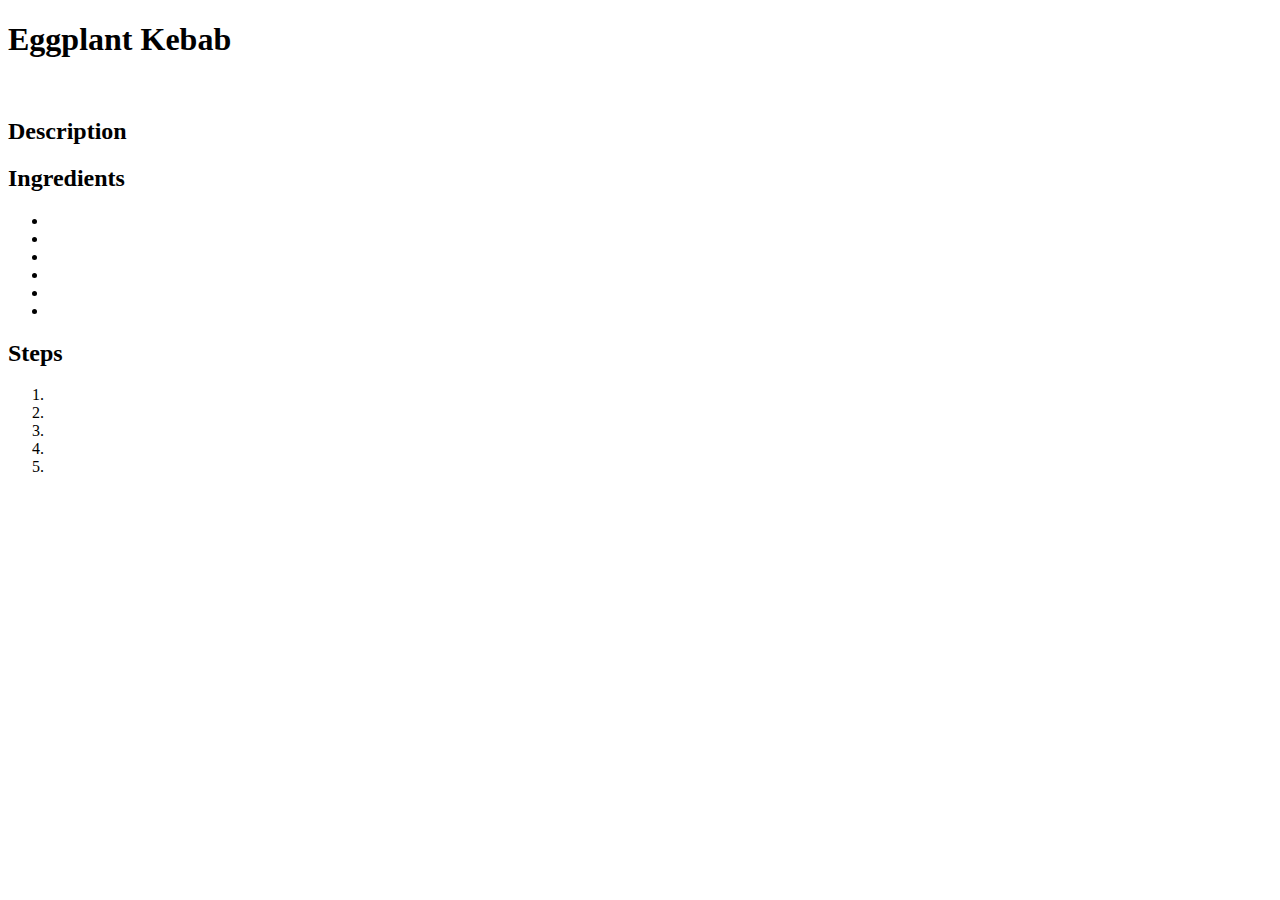
==== recipes/eggplantkebab.html @ 19e8975f "Add first pages with boilerplates" ====
<!DOCTYPE html>
<html lang="en">
<head>
    <meta charset="UTF-8">
    <meta http-equiv="X-UA-Compatible" content="IE=edge">
    <meta name="viewport" content="width=device-width, initial-scale=1.0">
    <title>Eggplant Kebab Recipe</title>
</head>
<body>
    <h1>Eggplant Kebab</h1>
    <img src="" alt="">
    <h2>Description</h2>
    <p></p>
    <p></p>
    <h2>Ingredients</h2>
    <ul>
        <li></li>
        <li></li>
        <li></li>
        <li></li>
        <li></li>
        <li></li>
    </ul>
    <h2>Steps</h2>
    <ol>
        <li></li>
        <li></li>
        <li></li>
        <li></li>
        <li></li>
    </ol>
</body>
</html>
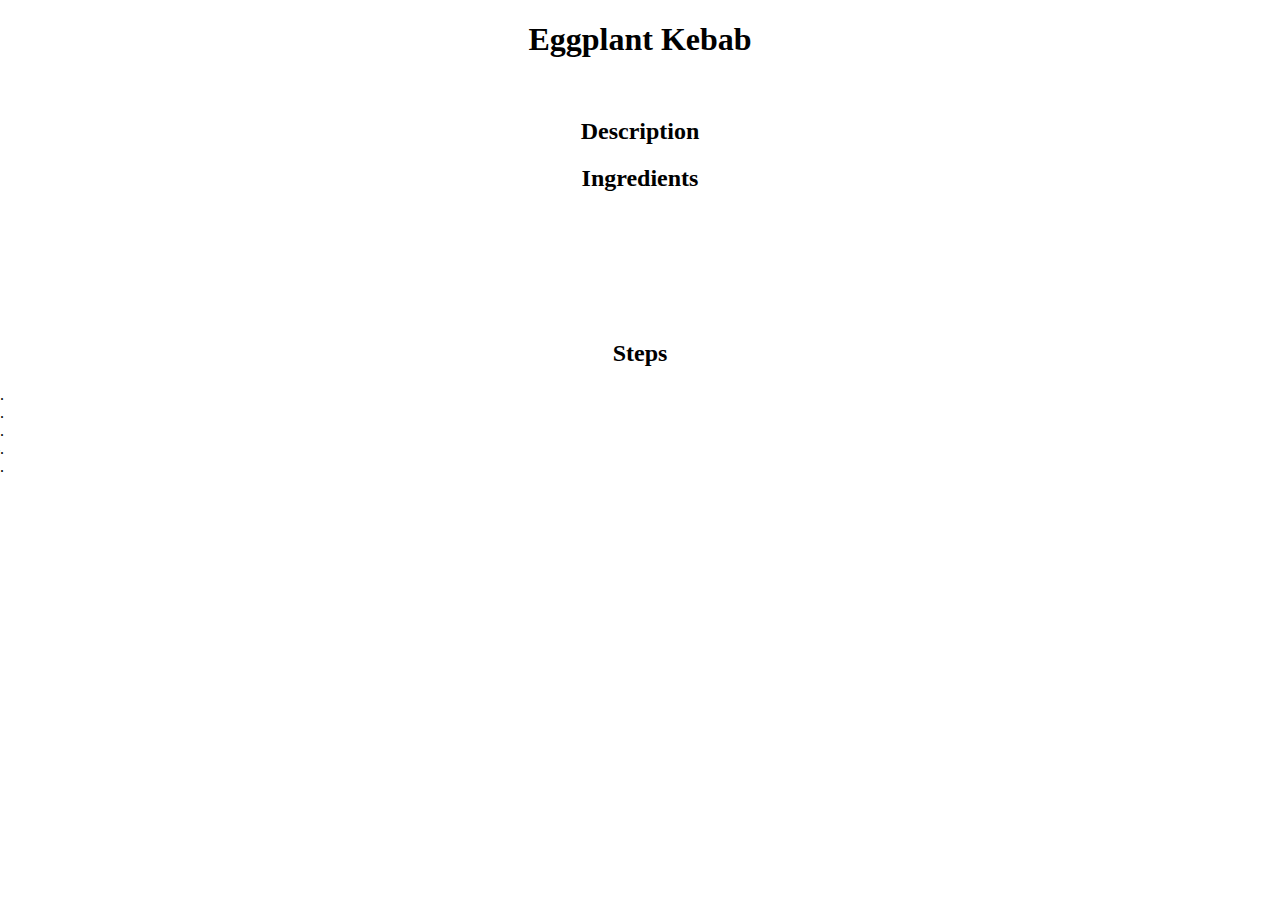
==== commit 8786cf53: "Add .css and apply to all .htmls" ====
--- a/recipes/eggplantkebab.html
+++ b/recipes/eggplantkebab.html
@@ -5,6 +5,7 @@
     <meta http-equiv="X-UA-Compatible" content="IE=edge">
     <meta name="viewport" content="width=device-width, initial-scale=1.0">
     <title>Eggplant Kebab Recipe</title>
+    <link rel="stylesheet" href="./leva.css"
 </head>
 <body>
     <h1>Eggplant Kebab</h1>
--- a/recipes/leva.css
+++ b/recipes/leva.css
@@ -0,0 +1,6 @@
+body {
+    text-align: center;
+}
+ul, ol {
+    display: contents;
+}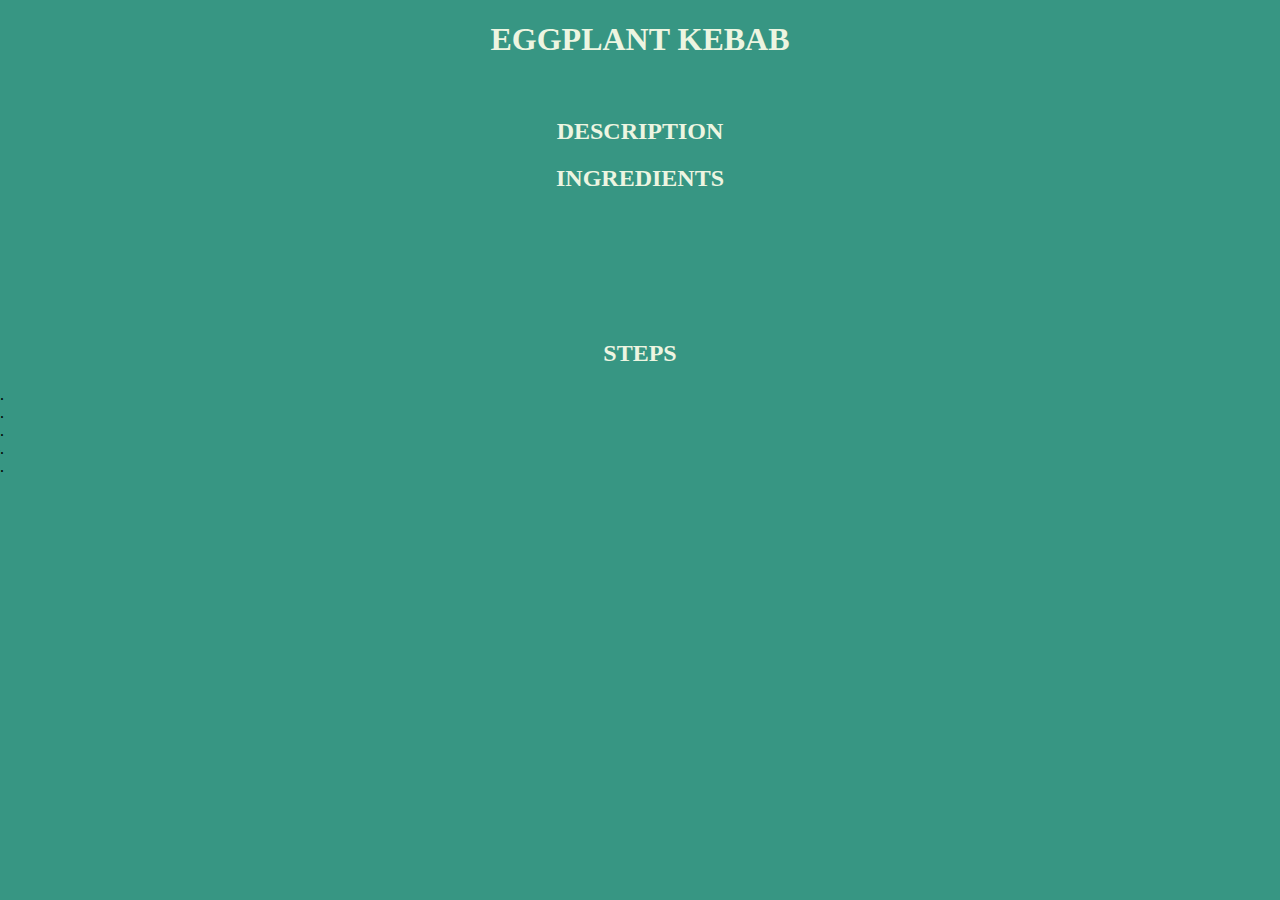
==== commit 845d4f3b: "Change colors and make heading letters uppercase" ====
--- a/recipes/eggplantkebab.html
+++ b/recipes/eggplantkebab.html
@@ -5,7 +5,7 @@
     <meta http-equiv="X-UA-Compatible" content="IE=edge">
     <meta name="viewport" content="width=device-width, initial-scale=1.0">
     <title>Eggplant Kebab Recipe</title>
-    <link rel="stylesheet" href="./leva.css"
+    <link rel="stylesheet" href="../recipes/leva.css">
 </head>
 <body>
     <h1>Eggplant Kebab</h1>
--- a/recipes/leva.css
+++ b/recipes/leva.css
@@ -1,6 +1,36 @@
 body {
     text-align: center;
+    font-family: Ubuntu ;
+    background-color: #379683;
 }
 ul, ol {
     display: contents;
-}+}
+a:link {
+    color: #edf5e1;
+    background-color: transparent;
+    text-decoration: none;
+  }
+  
+  a:visited {
+    color: #edf5e1;
+    background-color: transparent;
+    text-decoration: none;
+  }
+  
+  a:hover {
+    color: #50C878;
+    background-color: transparent;
+    text-decoration: underline;
+  }
+  
+  a:active {
+    color: yellow;
+    background-color: transparent;
+    text-decoration: underline;
+  }
+  h1,h2 {
+      color: #edf5e1;
+      text-transform: uppercase;
+  }
+  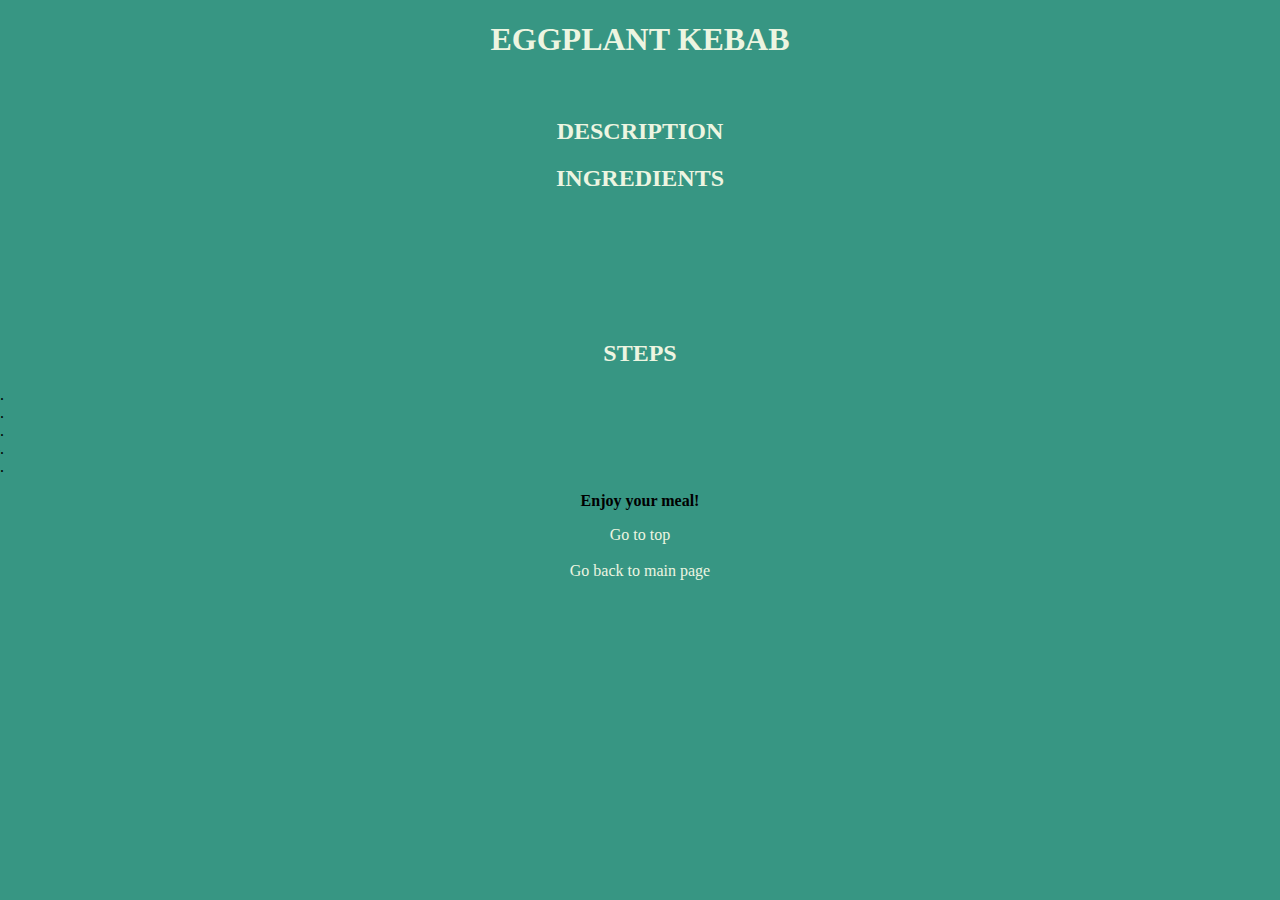
==== commit f063774b: "Add identical anchors to the end of htmls" ====
--- a/recipes/eggplantkebab.html
+++ b/recipes/eggplantkebab.html
@@ -8,7 +8,7 @@
     <link rel="stylesheet" href="../recipes/leva.css">
 </head>
 <body>
-    <h1>Eggplant Kebab</h1>
+    <h1 id="header">Eggplant Kebab</h1>
     <img src="" alt="">
     <h2>Description</h2>
     <p></p>
@@ -30,5 +30,8 @@
         <li></li>
         <li></li>
     </ol>
+    <p><strong>Enjoy your meal!</strong></p>
+    <a href="#header">Go to top</a><br><br>
+    <a href="../index.html">Go back to main page</a>
 </body>
 </html>